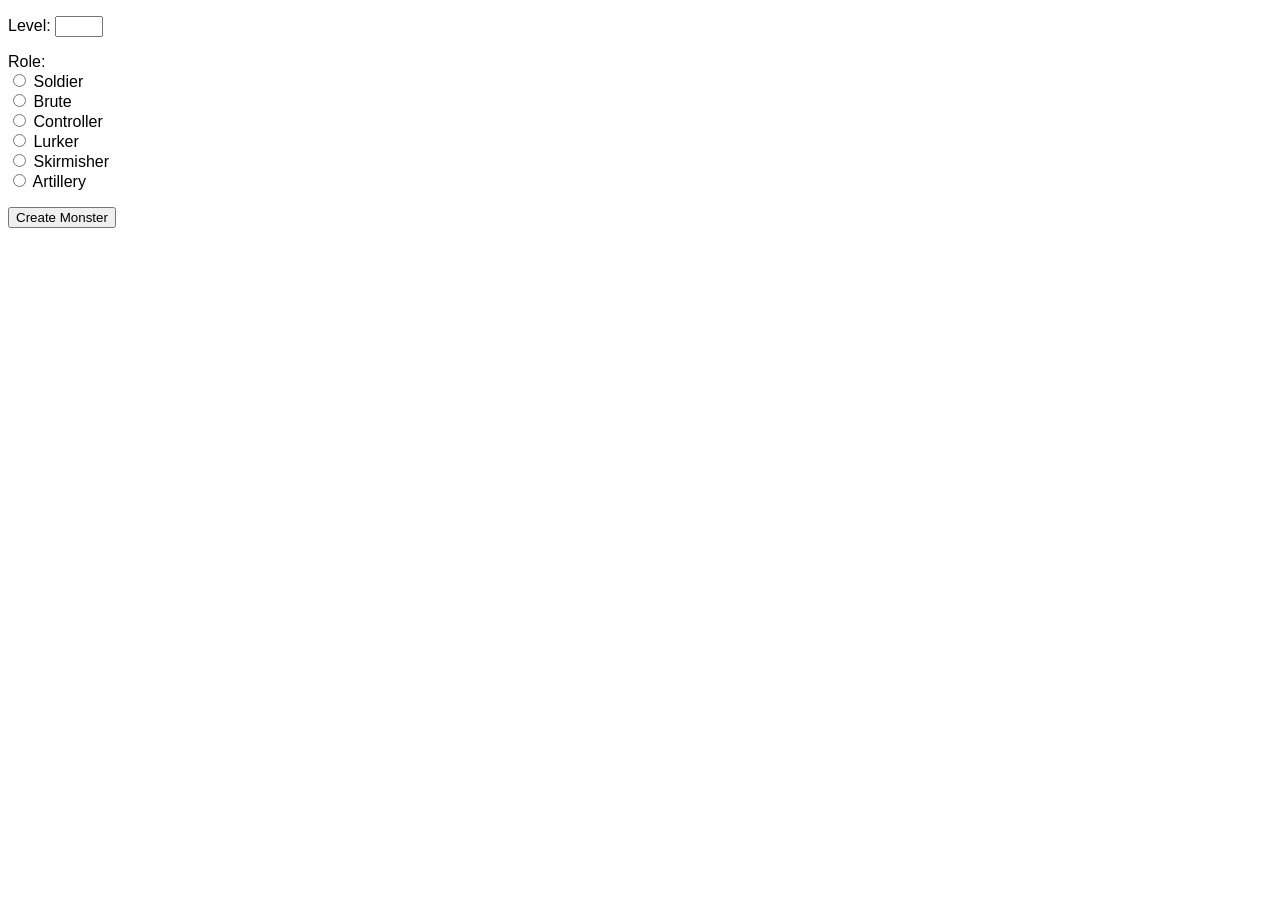
==== index.html @ e5f2dc95 "Initial commit; All files work." ====
<!DOCTYPE html>
<html>
    <head>
        <title>4e Monster Maker</title>
        <link rel="stylesheet" href="style.css">
    </head>
    <body>
        <form action="monster_block.html" method="get">
            <p>
                Level: <input type="number" name="level" min="1" max="30">
            </p>
            <p>
                Role:
                <br><input type="radio" name="role" value="Soldier">
                <label for="role">Soldier</label>
                <br><input type="radio" name="role" value="Brute">
                <label for="role">Brute</label>
                <br><input type="radio" name="role" value="Controller">
                <label for="role">Controller</label>
                <br><input type="radio" name="role" value="Lurker">
                <label for="role">Lurker</label>
                <br><input type="radio" name="role" value="Skirmisher">
                <label for="role">Skirmisher</label>
                <br><input type="radio" name="role" value="Artillery">
                <label for="role">Artillery</label>
            </p>
            <p>
                <input type="submit" value="Create Monster">
            </p>
        </form>
    </body>
</html>
---- style.css ----
p {
    font-family: Arial, Helvetica, sans-serif;
}
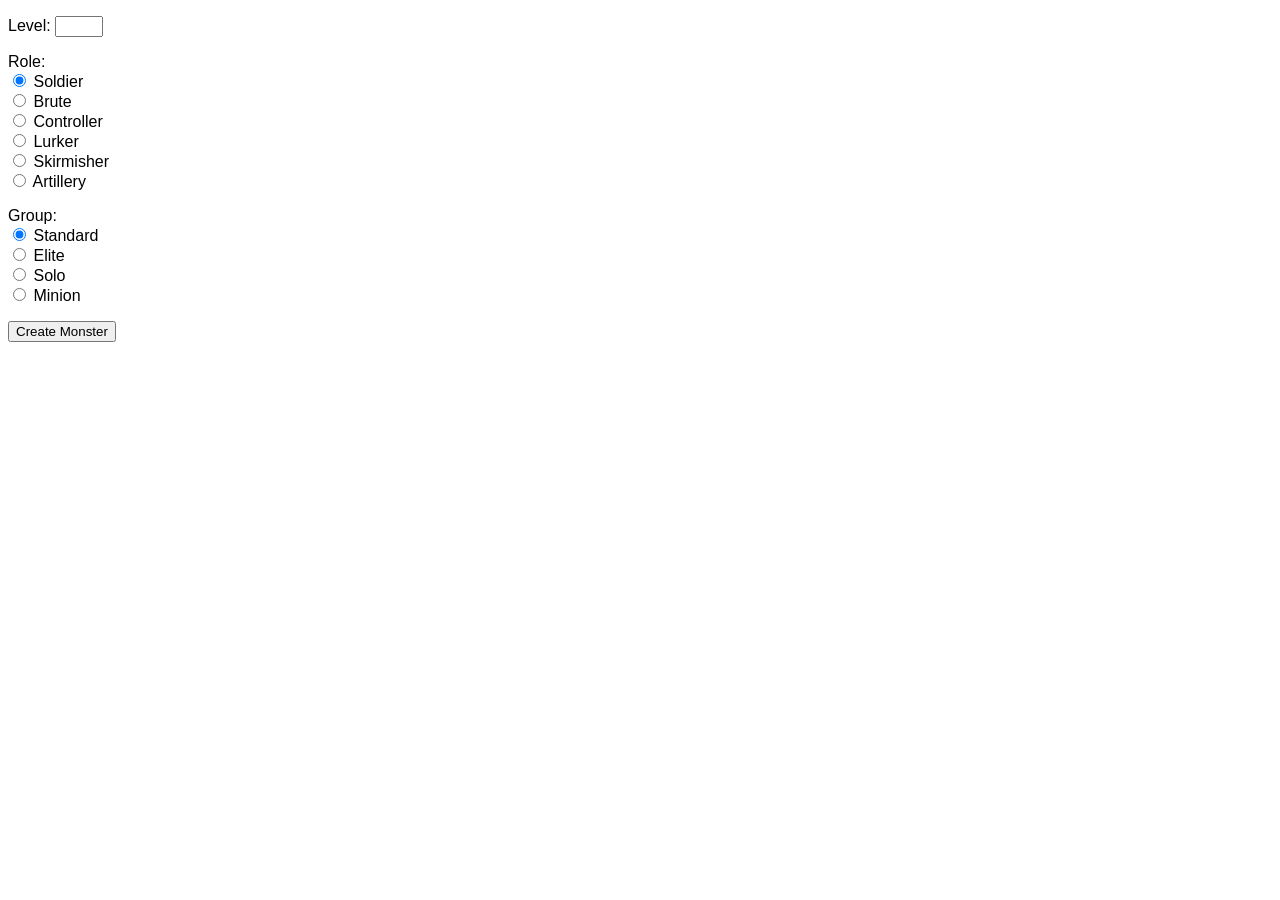
==== commit 763de748: "Implemented groups (minion, standard, elite, solo)" ====
--- a/index.html
+++ b/index.html
@@ -11,7 +11,7 @@
             </p>
             <p>
                 Role:
-                <br><input type="radio" name="role" value="Soldier">
+                <br><input type="radio" name="role" value="Soldier" checked>
                 <label for="role">Soldier</label>
                 <br><input type="radio" name="role" value="Brute">
                 <label for="role">Brute</label>
@@ -25,6 +25,17 @@
                 <label for="role">Artillery</label>
             </p>
             <p>
+                Group:
+                <br><input type="radio" name="group" value="Standard" checked>
+                <label for="group">Standard</label>
+                <br><input type="radio" name="group" value="Elite">
+                <label for="group">Elite</label>
+                <br><input type="radio" name="group" value="Solo">
+                <label for="group">Solo</label>
+                <br><input type="radio" name="group" value="Minion">
+                <label for="group">Minion</label>
+            </p>
+            <p>
                 <input type="submit" value="Create Monster">
             </p>
         </form>
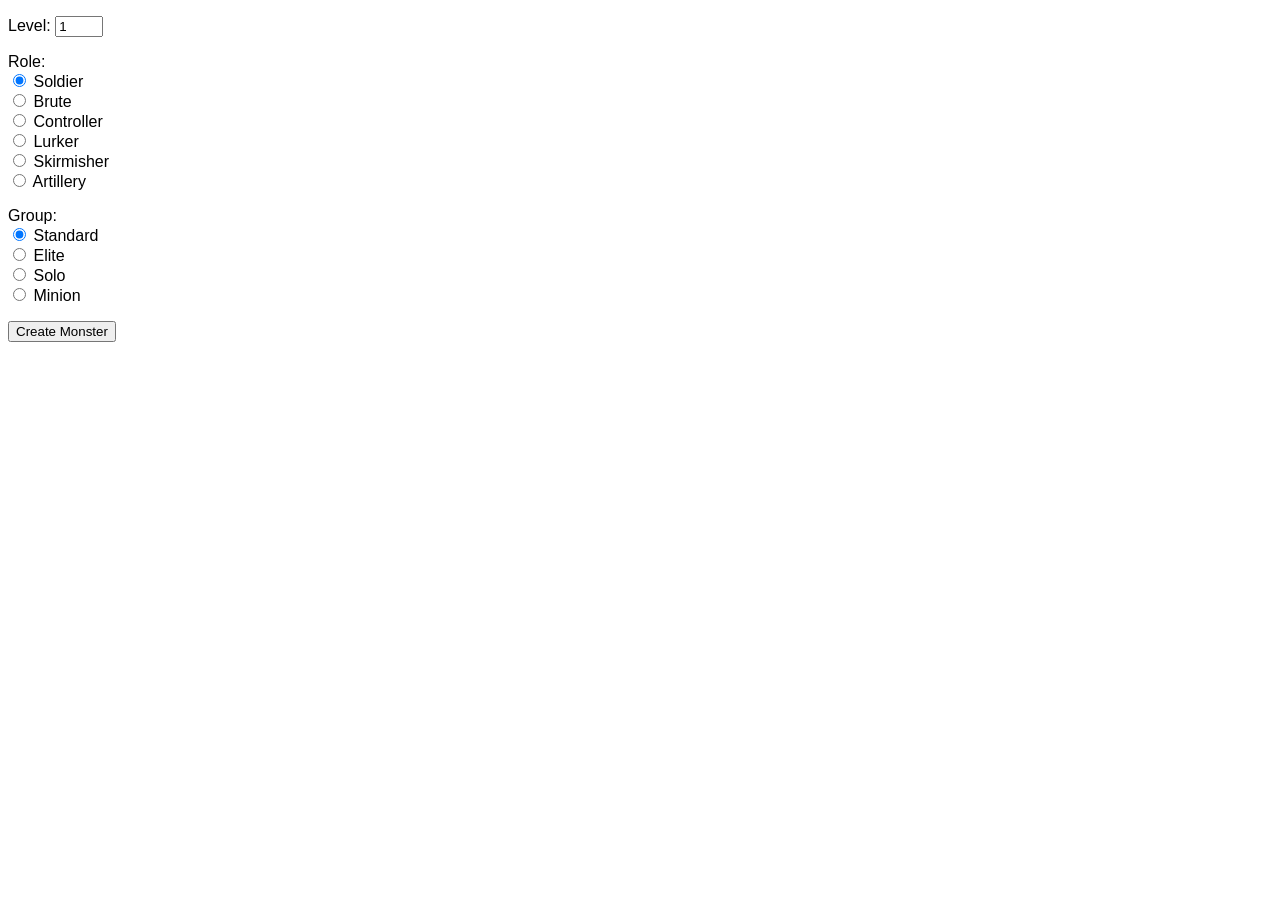
==== commit 19799f4f: "Formatted note section and added default value for level input." ====
--- a/index.html
+++ b/index.html
@@ -7,7 +7,7 @@
     <body>
         <form action="monster_block.html" method="get">
             <p>
-                Level: <input type="number" name="level" min="1" max="30">
+                Level: <input type="number" name="level" min="1" max="30" value="1" required>
             </p>
             <p>
                 Role:
